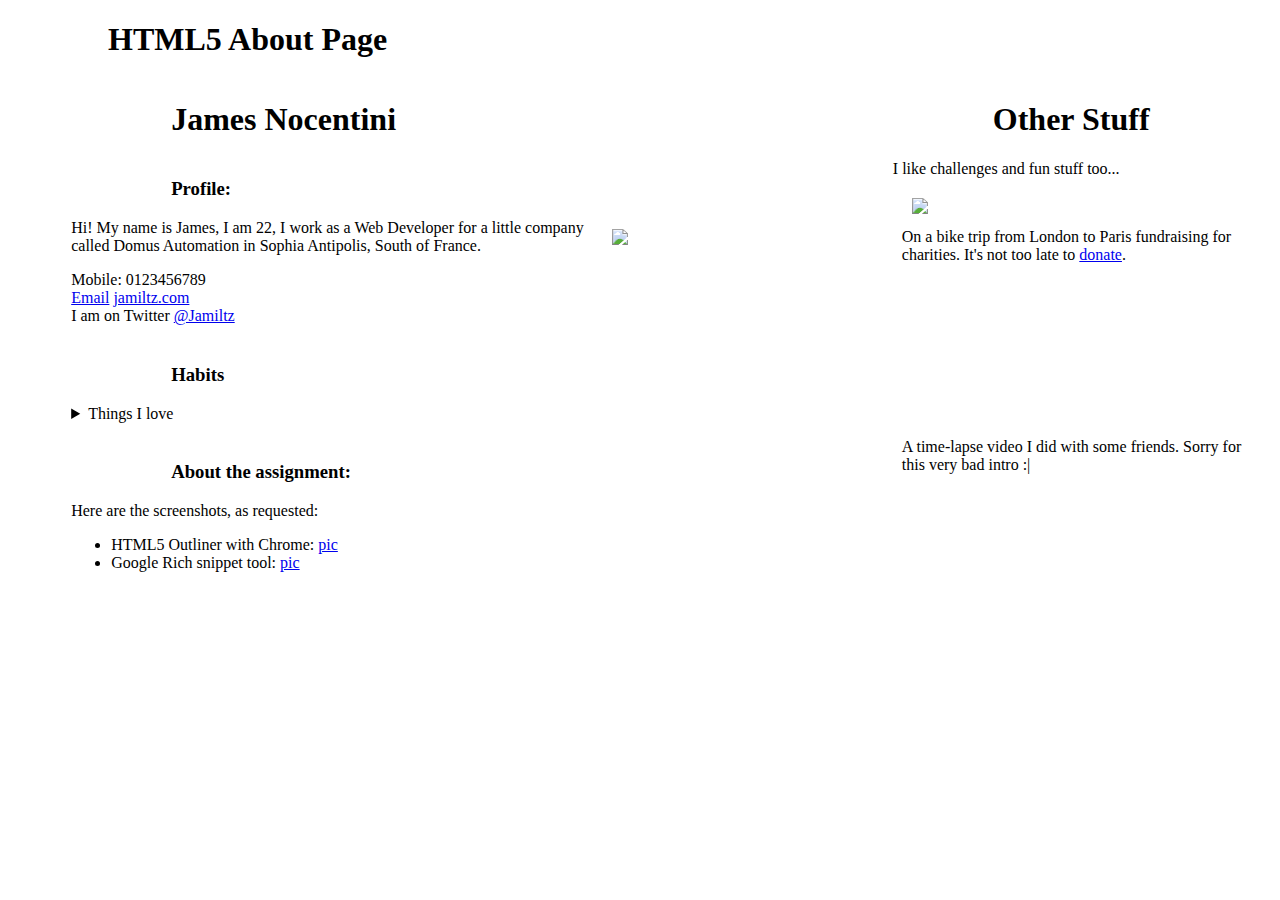
==== assignment_1/index.html @ 23359b80 "First pages commit" ====
<!DOCTYPE html>
<html>
<head>
  <title>About Page</title>

  <style>
      header{
          margin-left: 100px;
      }

      section{
          position: relative;
          float: left;
          width: 60%;
          margin-left: 5%;
      }

      figure{
          float: right;
          margin: 0;
          width: 30%;
          position: relative;
      }

      .pic{
          width: 95%;
          padding: 10px;
      }

      article{
          float: left;
          width: 100%;
          position: relative;
          margin-bottom: 20px;
      }

      aside{
          position: relative;
          float: right;
          width: 30%;
      }
      .page-footer{
          position: absolute;
          bottom: 0px;
      }

      header:hover, section:hover, aside:hover {
          background-color: #76b1df;
      }
      article:hover{
          background-color: #5888af;
      }
  </style>

</head>
<body>

    <header>
        <h1>HTML5 About Page</h1>
    </header>

    <section>
        <header>
            <h1>James Nocentini</h1>
        </header>

        <article itemscope itemtype="http://data-vocabulary.org/Person">
            <header>
                <h3 itemprop="name">Profile:</h3>
            </header>
            <figure>
                <img class="pic" itemprop="image" src="https://si0.twimg.com/profile_images/3635252554/6325ce61dd2d3adbca1239954700ff4b.jpeg">
            </figure>

            <p>
                Hi! My name is James, I am <span birthDate="30/03/1991">22</span>, I work as a <span itemprop="jobTitle">Web Developer</span> for a little company called <span item-prop="affiliation">Domus Automation</span>
                in <span itemprop="locality">Sophia Antipolis</span>, <span itemprop="region">South of France</span>.
            </p>

            <footer>
                Mobile: <span itemprop="telephone">0123456789</span>
                <br>
                <a itemprop="email" href="mailto:james.nocentini@gmail.com">Email</a> <a itemprop="url" href="http://jamiltz.com" target="_blank">jamiltz.com</a>
                <br>
                I am on Twitter <a itemprop="url" href="https://twitter.com/jamiltz" target="_blank">@Jamiltz</a>
            </footer>
        </article>

        <article>
            <header>
                <h3>Habits</h3>
            </header>
            <details>
                <summary>Things I love</summary>
                <p>Cycling, AngularJS, Sailing, NodeJS, a free open web with WebRTC, big cities, nature, design, Apple</p>
            </details>
        </article>

        <article>
            <header>
                <h3>About the assignment:</h3>
            </header>
            <p>Here are the screenshots, as requested:</p>
            <ul>
               <li>HTML5 Outliner with Chrome: <a href="./images/html5_outliner.png">pic</a></li>
               <li>Google Rich snippet tool: <a href="./images/html5_outliner.png">pic</a></li>
            </ul>
        </article>



    </section>

    <aside>
        <header>
            <h1>Other Stuff</h1>
        </header>
        I like challenges and fun stuff too...

        <figure class="pic">
            <img class="pic" src="http://sphotos-f.ak.fbcdn.net/hphotos-ak-prn2/971286_10151963029342796_1009253038_n.jpg">
            <figcaption>
                On a bike trip from London to Paris fundraising for charities. It's not too late to <a href="http://www.justgiving.com/teams/thetwoarches2013" target="_blank">donate</a>.
            </figcaption>
        </figure>

        <figure class="pic">
            <iframe width="100%" src="http://www.youtube.com/embed/mQTh8y23VLM" frameborder="0" allowfullscreen></iframe>
            <figcaption>
                A time-lapse video I did with some friends. Sorry for this very bad intro :|
            </figcaption>
        </figure>


    </aside>

    <br>
    <!--<footer class="page-footer">-->
        <!--&copy;<span itemprop="copyrightYear">2013</span>-->
    <!--</footer>-->

</body>
</html>
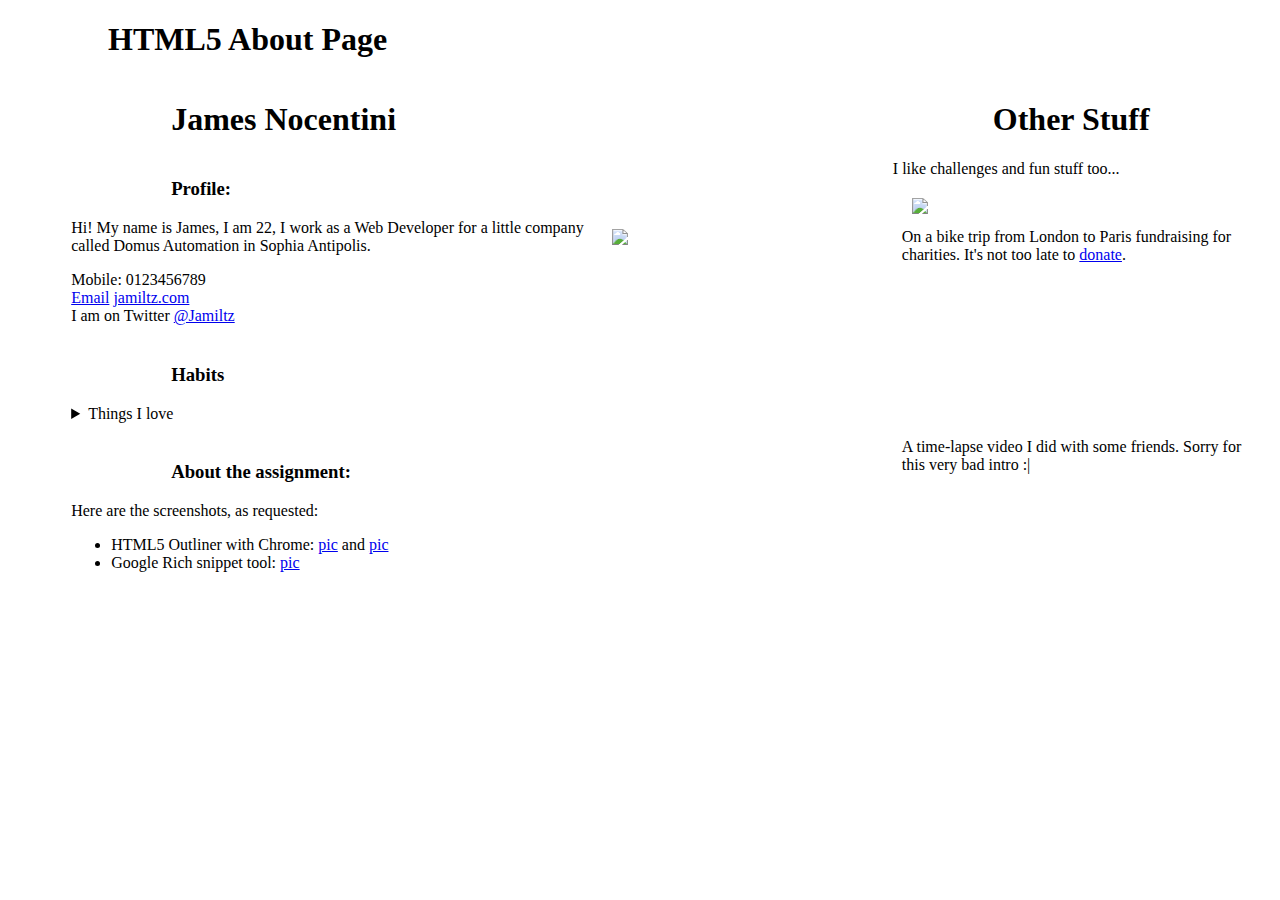
==== commit d2192d6f: "First pages commit" ====
--- a/assignment_1/index.html
+++ b/assignment_1/index.html
@@ -69,12 +69,12 @@
                 <h3 itemprop="name">Profile:</h3>
             </header>
             <figure>
-                <img class="pic" itemprop="image" src="https://si0.twimg.com/profile_images/3635252554/6325ce61dd2d3adbca1239954700ff4b.jpeg">
+                <img class="pic" itemprop="image" src="./images/profile-pic.jpeg">
             </figure>
 
             <p>
-                Hi! My name is James, I am <span birthDate="30/03/1991">22</span>, I work as a <span itemprop="jobTitle">Web Developer</span> for a little company called <span item-prop="affiliation">Domus Automation</span>
-                in <span itemprop="locality">Sophia Antipolis</span>, <span itemprop="region">South of France</span>.
+                Hi! My name is James, I am <span birthDate="30/03/1991">22</span>, I work as a <span itemprop="jobTitle">Web Developer</span> for a little company called <span itemprop="affiliation">Domus Automation</span>
+                in <span itemprop="locality">Sophia Antipolis</span>.
             </p>
 
             <footer>
@@ -102,7 +102,7 @@
             </header>
             <p>Here are the screenshots, as requested:</p>
             <ul>
-               <li>HTML5 Outliner with Chrome: <a href="./images/html5_outliner.png">pic</a></li>
+               <li>HTML5 Outliner with Chrome: <a href="./images/html5_outliner.png">pic</a> and <a href="./images/online_outliner.png">pic</a></li>
                <li>Google Rich snippet tool: <a href="./images/html5_outliner.png">pic</a></li>
             </ul>
         </article>
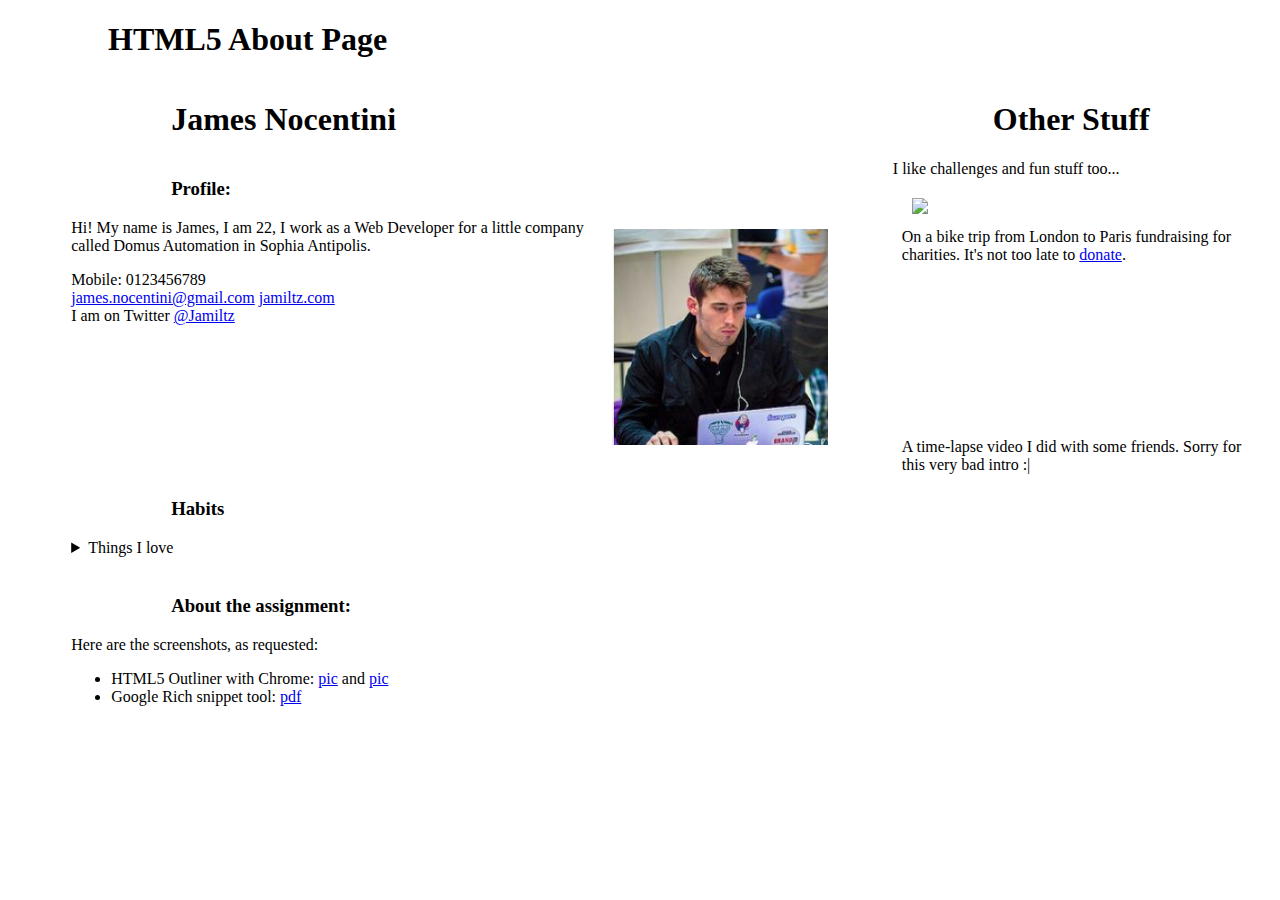
==== commit 86656332: "assignment_1" ====
--- a/assignment_1/index.html
+++ b/assignment_1/index.html
@@ -66,21 +66,21 @@
 
         <article itemscope itemtype="http://data-vocabulary.org/Person">
             <header>
-                <h3 itemprop="name">Profile:</h3>
+                <h3>Profile:</h3>
             </header>
             <figure>
                 <img class="pic" itemprop="image" src="./images/profile-pic.jpeg">
             </figure>
 
             <p>
-                Hi! My name is James, I am <span birthDate="30/03/1991">22</span>, I work as a <span itemprop="jobTitle">Web Developer</span> for a little company called <span itemprop="affiliation">Domus Automation</span>
+                Hi! My name is <span itemprop="name">James</span>, I am <span birthDate="30/03/1991">22</span>, I work as a <span itemprop="jobTitle">Web Developer</span> for a little company called <span itemprop="affiliation">Domus Automation</span>
                 in <span itemprop="locality">Sophia Antipolis</span>.
             </p>
 
             <footer>
                 Mobile: <span itemprop="telephone">0123456789</span>
                 <br>
-                <a itemprop="email" href="mailto:james.nocentini@gmail.com">Email</a> <a itemprop="url" href="http://jamiltz.com" target="_blank">jamiltz.com</a>
+                <a itemprop="email" href="mailto:james.nocentini@gmail.com">james.nocentini@gmail.com</a> <a itemprop="url" href="http://jamiltz.com" target="_blank">jamiltz.com</a>
                 <br>
                 I am on Twitter <a itemprop="url" href="https://twitter.com/jamiltz" target="_blank">@Jamiltz</a>
             </footer>
@@ -103,7 +103,7 @@
             <p>Here are the screenshots, as requested:</p>
             <ul>
                <li>HTML5 Outliner with Chrome: <a href="./images/html5_outliner.png">pic</a> and <a href="./images/online_outliner.png">pic</a></li>
-               <li>Google Rich snippet tool: <a href="./images/html5_outliner.png">pic</a></li>
+               <li>Google Rich snippet tool: <a href="./images/rich-snippet.pdf">pdf</a></li>
             </ul>
         </article>
 
